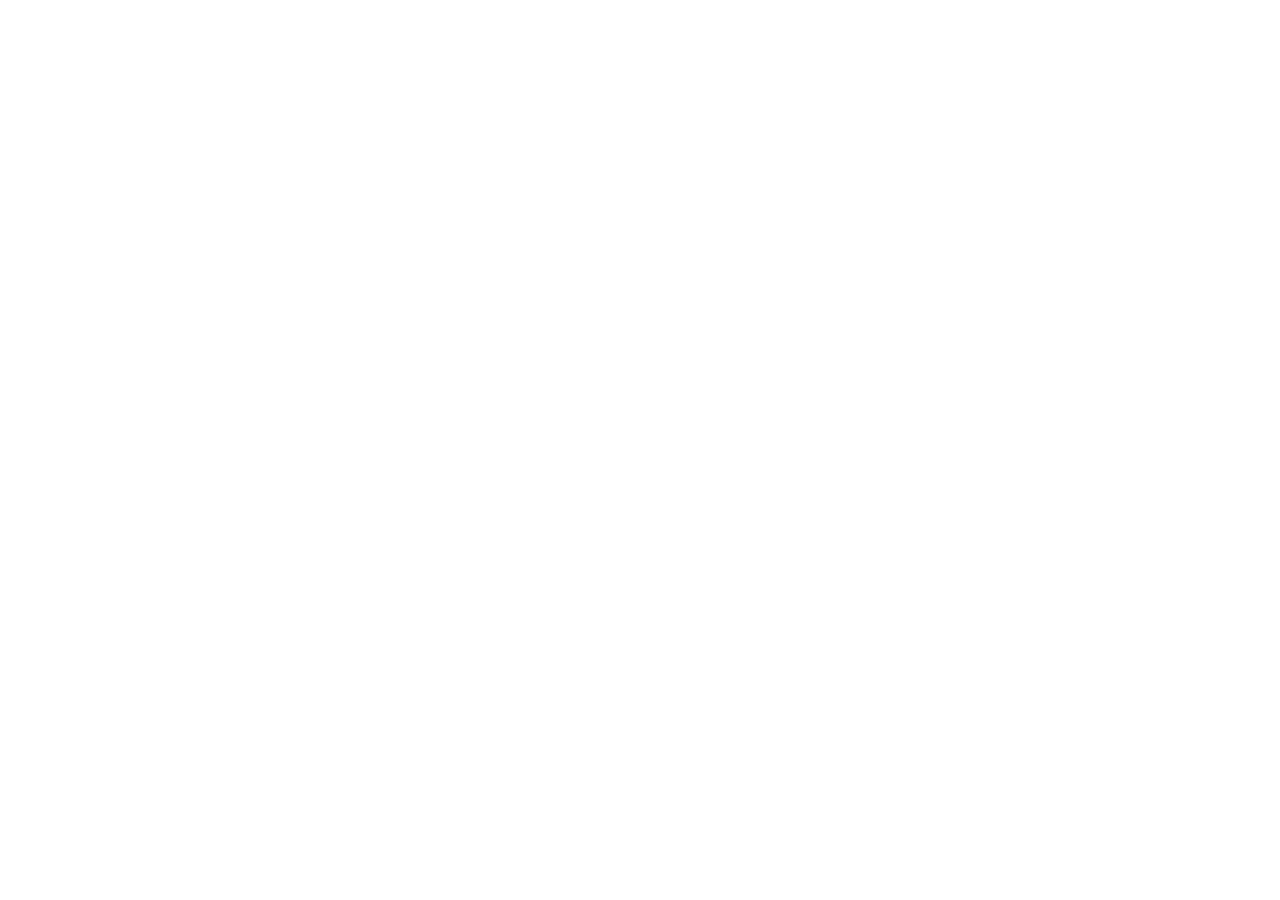
==== docs/index.html @ c15177d4 "docs agregado" ====
<!doctype html><html lang="en"><head><meta charset="utf-8"/><link rel="icon" href="/favicon.ico"/><meta name="viewport" content="width=device-width,initial-scale=1"/><meta name="theme-color" content="#000000"/><meta name="description" content="Web site created using create-react-app"/><link rel="apple-touch-icon" href="/logo192.png"/><link rel="manifest" href="/manifest.json"/><link rel="stylesheet" href="https://cdnjs.cloudflare.com/ajax/libs/animate.css/4.1.1/animate.min.css"/><title>GifExpertApp</title><script defer="defer" src="/static/js/main.487579cc.js"></script><link href="/static/css/main.4a5d1a89.css" rel="stylesheet"></head><body><noscript>You need to enable JavaScript to run this app.</noscript><div id="root"></div></body></html>
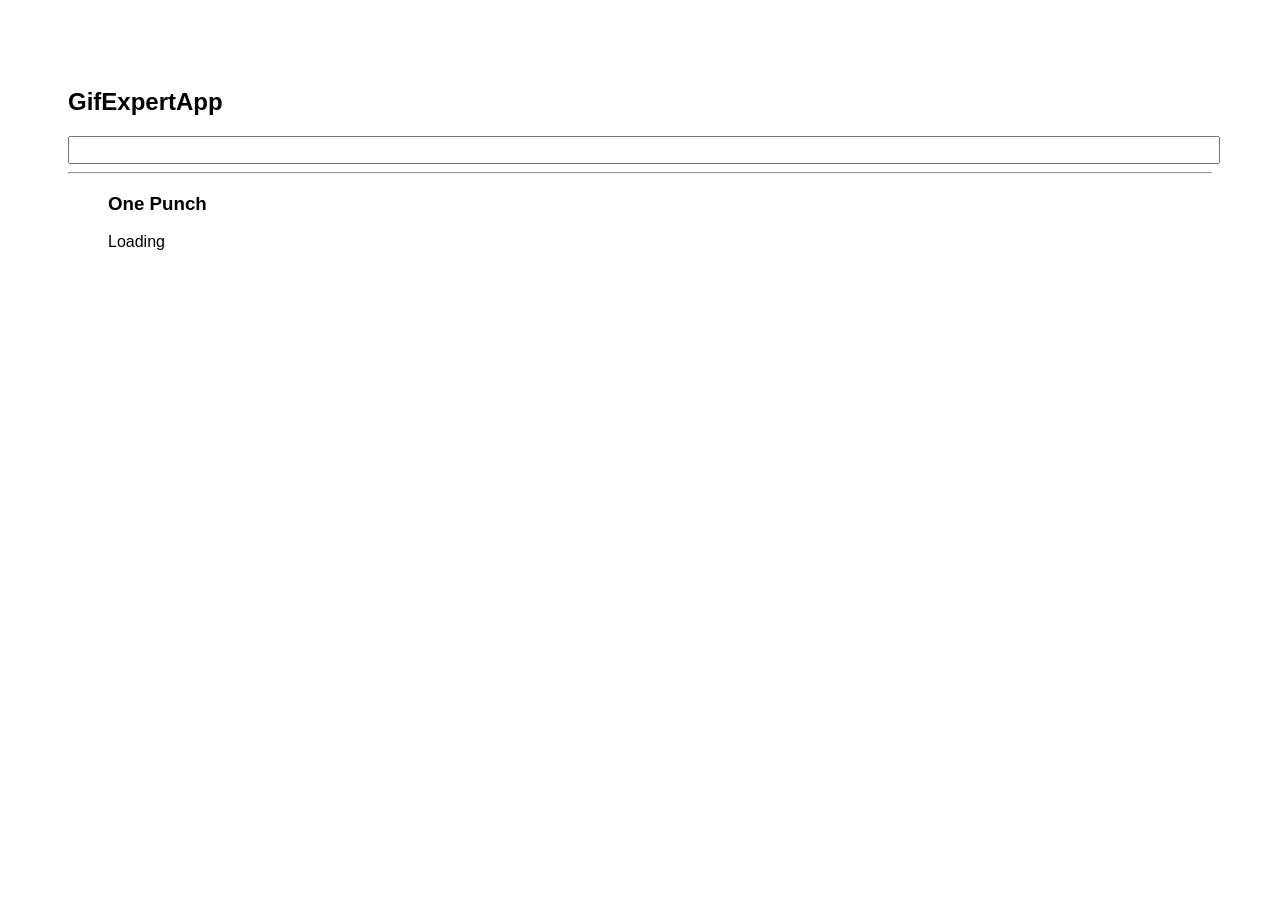
==== commit c8ba1dca: "index actualizado 2" ====
--- a/docs/index.html
+++ b/docs/index.html
@@ -1 +1,22 @@
-<!doctype html><html lang="en"><head><meta charset="utf-8"/><link rel="icon" href="/favicon.ico"/><meta name="viewport" content="width=device-width,initial-scale=1"/><meta name="theme-color" content="#000000"/><meta name="description" content="Web site created using create-react-app"/><link rel="apple-touch-icon" href="/logo192.png"/><link rel="manifest" href="/manifest.json"/><link rel="stylesheet" href="https://cdnjs.cloudflare.com/ajax/libs/animate.css/4.1.1/animate.min.css"/><title>GifExpertApp</title><script defer="defer" src="/static/js/main.487579cc.js"></script><link href="/static/css/main.4a5d1a89.css" rel="stylesheet"></head><body><noscript>You need to enable JavaScript to run this app.</noscript><div id="root"></div></body></html>+<!doctype html>
+<html lang="en">
+
+<head>
+    <meta charset="utf-8" />
+    <link rel="icon" href="./favicon.ico" />
+    <meta name="viewport" content="width=device-width,initial-scale=1" />
+    <meta name="theme-color" content="#000000" />
+    <meta name="description" content="Web site created using create-react-app" />
+    <link rel="apple-touch-icon" href="./logo192.png" />
+    <link rel="manifest" href="./manifest.json" />
+    <link rel="stylesheet" href="https://cdnjs.cloudflare.com/ajax/libs/animate.css/4.1.1/animate.min.css" />
+    <title>GifExpertApp</title>
+    <script defer="defer" src="./static/js/main.487579cc.js"></script>
+    <link href="./static/css/main.4a5d1a89.css" rel="stylesheet">
+</head> 
+
+<body><noscript>You need to enable JavaScript to run this app.</noscript>
+    <div id="root"></div>
+</body>
+
+</html>
--- a/docs/static/css/main.4a5d1a89.css
+++ b/docs/static/css/main.4a5d1a89.css
@@ -0,0 +1,2 @@
+*{font-family:Helvetica,Arial,sans-serif}body{padding:60px}input{color:gray;font-size:1.2rem;width:100%}.card{align-content:center;border:1px solid grey;border-radius:6px;margin-bottom:10px;margin-right:10px;overflow:hidden}.card p{padding:5px;text-align:center}.card img{max-height:170px}.card-grid{display:flex;flex-direction:row;flex-wrap:wrap}
+/*# sourceMappingURL=main.4a5d1a89.css.map*/
